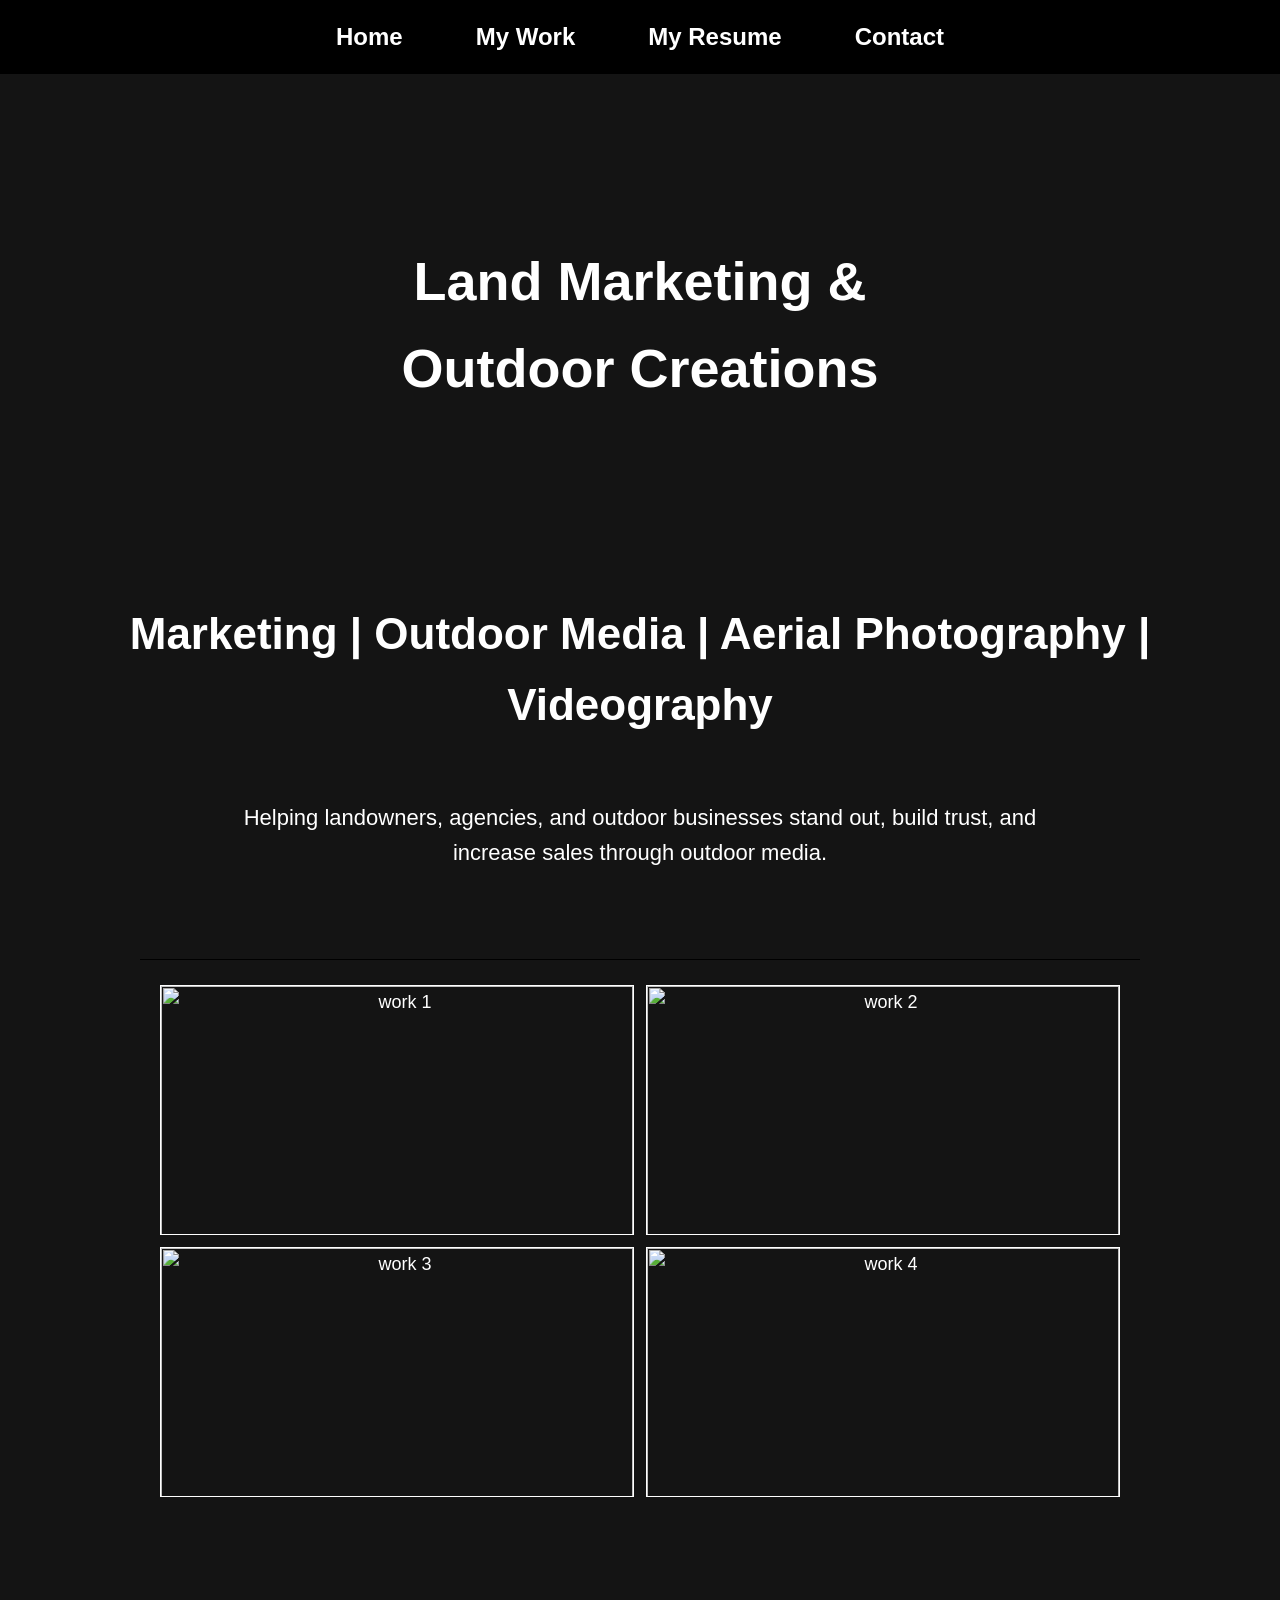
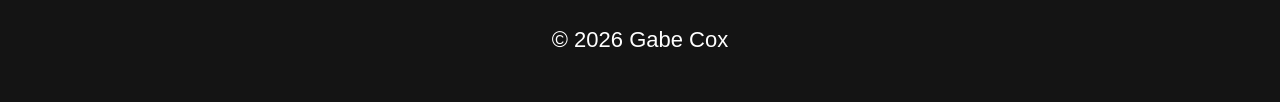
==== Index.html @ b8150259 "Rename Index3.html to Index.html" ====
<html>
    <head>
        <link rel="stylesheet" href="MyStyle3.css">
        <meta name="viewport" content="width=device-width", initial-scale="1.0">
        
<title>My Portfolio</title>
    </head>
    <body style="background-color: rgb(20, 20, 20);">
        <header>
            <nav>
                <ul>
                    <li><a href="Index3.html">Home</a></li>
                    <li><a href="Projects.html">My Work</a></li>
                    <li><a href="Resume3.html">My Resume</a></li>
                    <li><a href="Contact.html">Contact</a></li>
                </ul>
            </nav>

            <div class="hero-image">
  <div class="hero-text">
    <h1>Land Marketing & Outdoor Creations</h1>
    
  </div>
</div>
 
<h1 style="text-align: center; color: rgb(255, 255, 255);">Marketing | Outdoor Media | Aerial Photography | Videography</h1>
</header>
<main class="home-page">

  <section class="intro-text">
    <p>
      Helping landowners, agencies, and outdoor businesses stand out, build trust, and increase sales through outdoor media.
    </p>
  </section>

  <section class="gallery">
    <h2></h2>

    <div class="gallery-grid">
      <img src="DJI_0036.jpeg" alt="work 1">
      <img src="DJI81.jpg" alt="work 2">
      <img src="DJI66.jpg" alt="work 3">
      <img src="DJI_0049.jpeg" alt="work 4">
    </div>
  </section>

</main>
<footer>
    <p>&copy; 2026 Gabe Cox</p>
</footer>
    </body>
</html>
---- MyStyle3.css ----
/* =========================
   RESET
========================= */



* {
  margin: 0;
  padding: 0;
  box-sizing: border-box;
}

/* =========================
   GLOBAL BODY
========================= */
body {
  font-family: 'Trebuchet MS', Arial, sans-serif;
  font-size: 18px;
  color: white;
  background-color: rgb(20, 20, 20);
  line-height: 1.6;
}

/* =========================
   NAVIGATION
========================= */
nav {
  background-color: black;
  padding: 18px 0;
  width: 100%;
}

nav ul {
  list-style: none;
  text-align: center;
}

nav ul li {
  display: inline-block;
  margin: 0 20px;
}

nav ul li a {
  text-decoration: none;
  color: white;
  font-size: 24px;
  font-weight: bold;
  padding: 10px 14px;
  transition: 0.3s ease;
}

nav ul li a:hover {
  color: #c8c8c8;
}

/* =========================
   HEADINGS + TEXT
========================= */
h1 {
  text-align: center;
  color: white;
  font-size: 44px;
  margin: 25px 0;
}

h2 {
  text-align: center;
  font-size: 34px;
  margin-bottom: 15px;
}

p {
  text-align: center;
  max-width: 1000px;
  margin: 20px auto;
  padding: 0 20px;
  font-size: 22px;
}

/* =========================
   HERO SECTION
========================= */
.hero-image {
  background-image: url("AerialPics.jpg");
  height: 500px;
  background-position: center;
  background-repeat: no-repeat;
  background-size: cover;
  position: relative;
}

.hero-text {
  position: absolute;
  top: 50%;
  left: 50%;
  transform: translate(-50%, -50%);
  text-align: center;
}

.hero-text h1 {
  font-size: 54px;
}

/* =========================
   CONTAINERS (GENERAL)
========================= */
.container {
  max-width: 700px;
  margin: 60px auto;
  padding: 40px;
  background-color: rgb(10, 10, 10);
  border: 1px solid white;
}

/* =========================
   CONTACT FORM
========================= */
form {
  display: flex;
  flex-direction: column;
  gap: 14px;
}

label {
  margin-top: 10px;
  font-size: 20px;
}

input,
select,
textarea {
  padding: 12px;
  font-size: 18px;
  background: black;
  color: white;
  border: 1px solid white;
}

textarea {
  min-height: 150px;
}

/* Focus effect */
input:focus,
textarea:focus,
select:focus {
  outline: none;
  border: 2px solid white;
}

/* Button */
button {
  margin-top: 20px;
  padding: 14px;
  font-size: 20px;
  font-weight: bold;
  background: white;
  color: black;
  border: none;
  cursor: pointer;
}

button:hover {
  background: #cccccc;
}

/* Errors + success messages */
.error {
  color: red;
  font-size: 14px;
}

#successMsg {
  color: white;
  font-weight: bold;
  margin-top: 10px;
}

/* =========================
   RESUME PAGE STYLE
========================= */
main {
  background-color: white;
  color: black;
  max-width: 850px;
  margin: 50px auto;
  padding: 60px;
  box-shadow: 0 0 25px rgba(255,255,255,0.08);
  border-radius: 4px;
  font-family: Georgia, 'Times New Roman', serif;
}

main h2 {
  text-align: center;
  font-size: 30px;
  margin-top: 30px;
  margin-bottom: 15px;
  border-bottom: 1px solid black;
  padding-bottom: 8px;
}

main p {
  color: black;
  text-align: center;
  font-size: 19px;
  margin: 10px 0;
}

/* =========================
   FOOTER
========================= */
footer {
  text-align: center;
  padding: 25px;
  margin-top: 30px;
}

/* spacing below hero section */
.intro-text {
  max-width: 900px;
  margin: 60px auto 40px auto;
  padding: 0 20px;
  text-align: center;
}

.intro-text p {
  font-size: 22px;
  line-height: 1.6;
}

/* gallery spacing */
.gallery {
  max-width: 1000px;
  margin: 80px auto;
  text-align: center;
}

.gallery h2 {
  margin-bottom: 25px;
}

.gallery-grid {
  display: grid;
  grid-template-columns: repeat(2, 1fr);
  gap: 12px;
  padding: 0 20px;
}

.gallery-grid img {
  width: 100%;
  height: 250px;
  object-fit: cover;
  border: 1px solid white;
  transition: transform 0.3s ease;
}

.gallery-grid img:hover {
  transform: scale(1.02);
}

/* =========================
   HOMEPAGE OVERRIDES
   (forces fluid layout)
========================= */

.home-page {
  color: white;
}

/* stop resume rules from affecting homepage text */
.home-page p,
.home-page h2,
.home-page h1 {
  color: white;
  text-align: center;
}

/* ensure homepage never gets boxed styling */
.home-page {
  max-width: none;
  margin: 0;
  padding: 0;
  background: transparent;
}

/* FORCE CLEAN FLAT BACKGROUND (removes faint lines/gradients) */
body, html {
  background: rgb(20, 20, 20) !important;
}

/* remove any accidental borders or shadows */
* {
  box-shadow: none !important;
}

hr {
  display: none !important;
}

/* FORCE HOMEPAGE FONT (override resume styling) */
.home-page,
.home-page p,
.home-page h1,
.home-page h2,
.home-page h3 {
  font-family: 'Trebuchet MS', Arial, sans-serif !important;
  color: white;
}

/* PROJECTS PAGE */
.projects-page {
  font-family: 'Trebuchet MS', Arial, sans-serif;
  color: white;
}

.projects-intro {
  max-width: 900px;
  margin: 50px auto;
  text-align: center;
  padding: 0 20px;
}

.project-card {
  max-width: 1100px;
  margin: 70px auto;
  padding: 0 20px;
}

.project-card img {
  width: 100%;
  height: 520px;
  object-fit: cover;
  border: 1px solid white;
}

.project-info {
  text-align: center;
  padding: 25px 10px;
}

.project-info h2 {
  font-size: 30px;
  margin-bottom: 15px;
}

.project-info p {
  font-size: 20px;
  max-width: 800px;
  margin: 0 auto;
}

/* PROJECTS PAGE */

.projects-page {
  max-width: 1100px;
  margin: 0 auto;
  padding: 40px 20px;
}

.project-section {
  margin-bottom: 80px;
}

.project-section h2 {
  text-align: center;
  margin-bottom: 15px;
}

.project-section p {
  text-align: center;
  margin-bottom: 25px;
}

/* Gallery Grid */
.project-gallery {
  display: grid;
  grid-template-columns: repeat(2, 1fr);
  gap: 15px;
}

/* IMAGE SIZE FIX */
.project-gallery img {
  width: 100%;
  height: 300px;
  object-fit: cover;
  border: 1px solid white;
  display: block;
  transition: transform 0.3s ease;
}

.project-gallery img:hover {
  transform: scale(1.02);
}

/* =========================
   PROJECTS PAGE OVERRIDE
========================= */

.projects-page {
  background: transparent !important;
  color: white !important;
  max-width: 1200px !important;
  width: 100%;
  margin: 0 auto !important;
  padding: 40px 20px !important;
  box-shadow: none !important;
  border-radius: 0 !important;
  font-family: 'Trebuchet MS', Arial, sans-serif !important;
}

/* force text white */
.projects-page h1,
.projects-page h2,
.projects-page h3,
.projects-page p {
  color: white !important;
}

/* make project sections fluid */
.project-section {
  background: transparent;
  margin-bottom: 90px;
  padding: 0;
}

/* keep images clean */
.project-gallery img {
  border: 1px solid white;
}

/* =========================
   TABLET (<= 900px)
========================= */
@media (max-width: 900px) {

  .gallery-grid,
  .project-gallery {
    grid-template-columns: 1fr;
  }

  .project-gallery img {
    height: 280px;
  }

  h1 {
    font-size: 36px;
  }

  h2 {
    font-size: 26px;
  }
}

/* =========================
   MOBILE (<= 600px)
========================= */
@media (max-width: 600px) {

  nav ul li {
    display: block;
    margin: 10px 0;
  }

  nav ul li a {
    font-size: 20px;
  }

  .intro-text p,
  .projects-intro p {
    font-size: 18px;
  }

  .project-gallery img,
  .gallery-grid img {
    height: 220px;
  }

  .project-section {
    margin-bottom: 70px;
  }

  h1 {
    font-size: 30px;
  }

  h2 {
    font-size: 22px;
  }
}
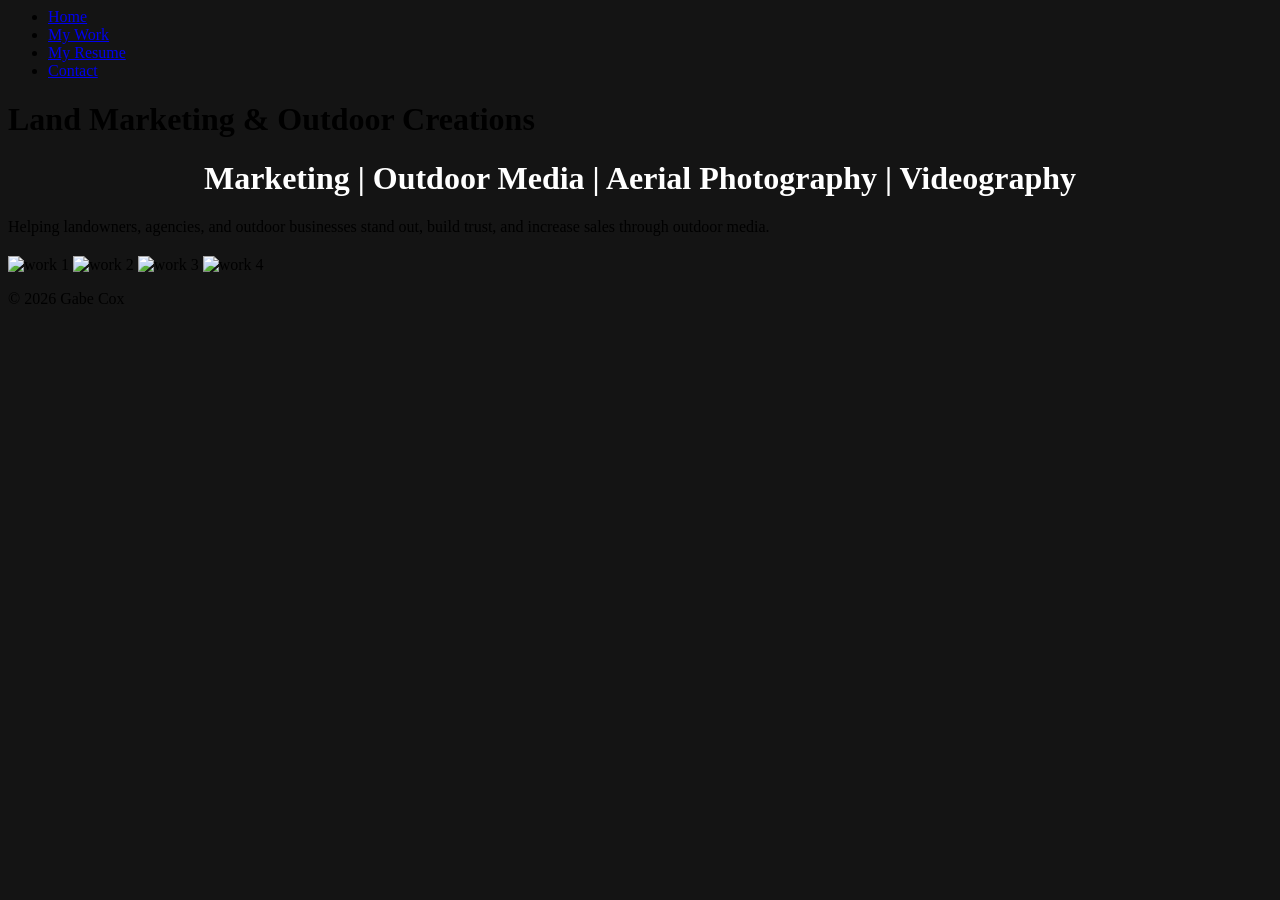
==== commit 7c33bf92: "Add files via upload" ====
--- a/Index.html
+++ b/Index.html
@@ -49,4 +49,4 @@
     <p>&copy; 2026 Gabe Cox</p>
 </footer>
     </body>
-</html>
+</html>
